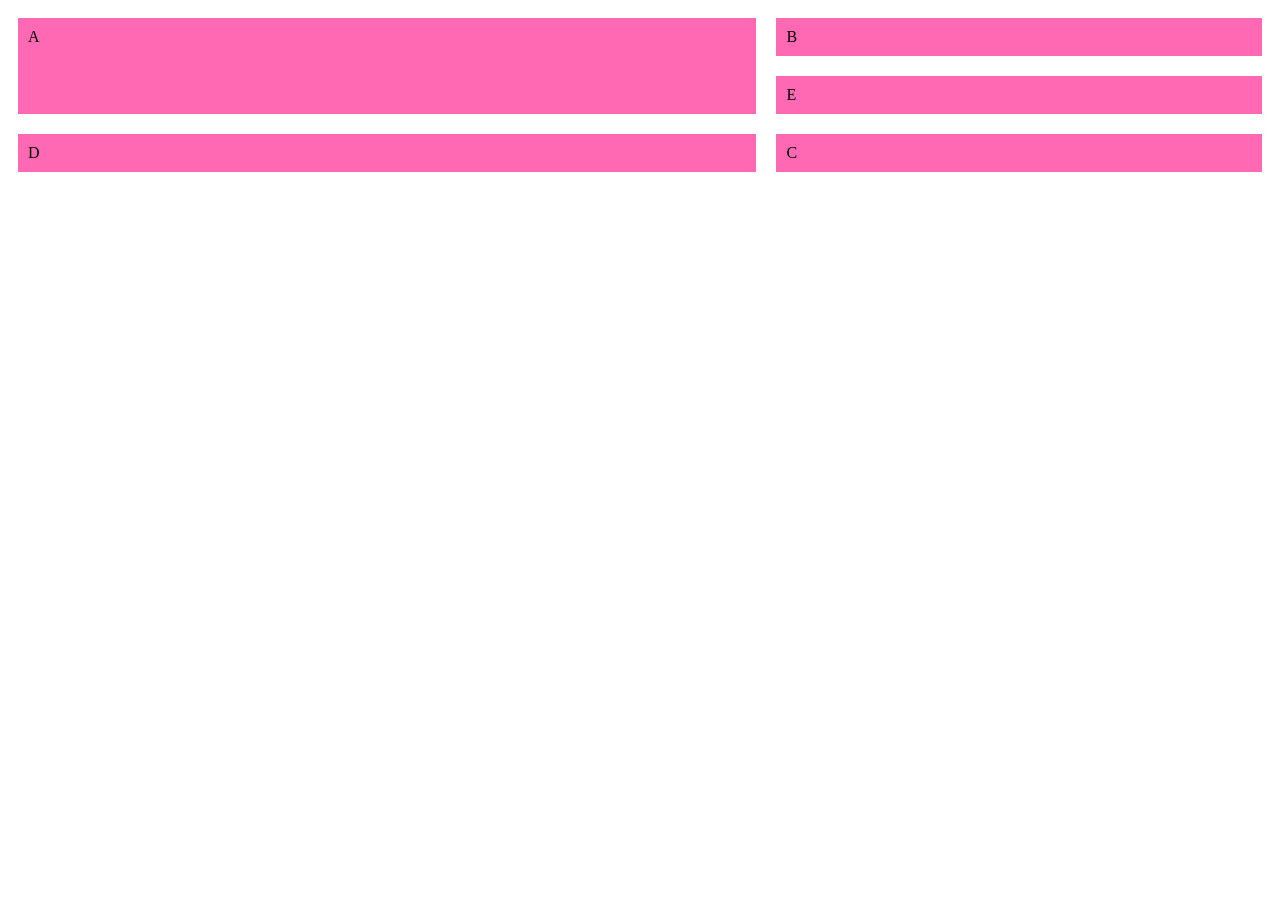
==== Grids_Rep/index.html @ 59b76b9c "Webbutveckling" ====
<!DOCTYPE html>
<html lang="en">
<head>
    <meta charset="UTF-8">
    <meta name="viewport" content="width=device-width, initial-scale=1.0">
    <title>Document</title>
    <link rel="stylesheet" href="Style.css">
</head>
<body>
    <section id="a">A</section>
    <section id="b">B</section>
    <section id="c">C</section>
    <section id="d">D</section>
    <section id="e">E</section>
    <!-- <section id="f">F</section> -->
</body>
</html>
---- Grids_Rep/Style.css ----
@charset "UTF-8";

section{
    background: hotpink;
    padding: 10px;
    margin: 10px;
}

body{
    display: grid;
    grid-template-columns: 3fr 2fr ;
    grid-template-areas: 
    
    "A B "
    "A E "
    "D C"
    ;
}



#a{
    grid-area: A;
}
#b{
    grid-area: B;
}
#c{
    grid-area: C;
}
#d{
    grid-area: D;
}
#e{
    grid-area: E;
}
/* #f{
    grid-area: F;
} */
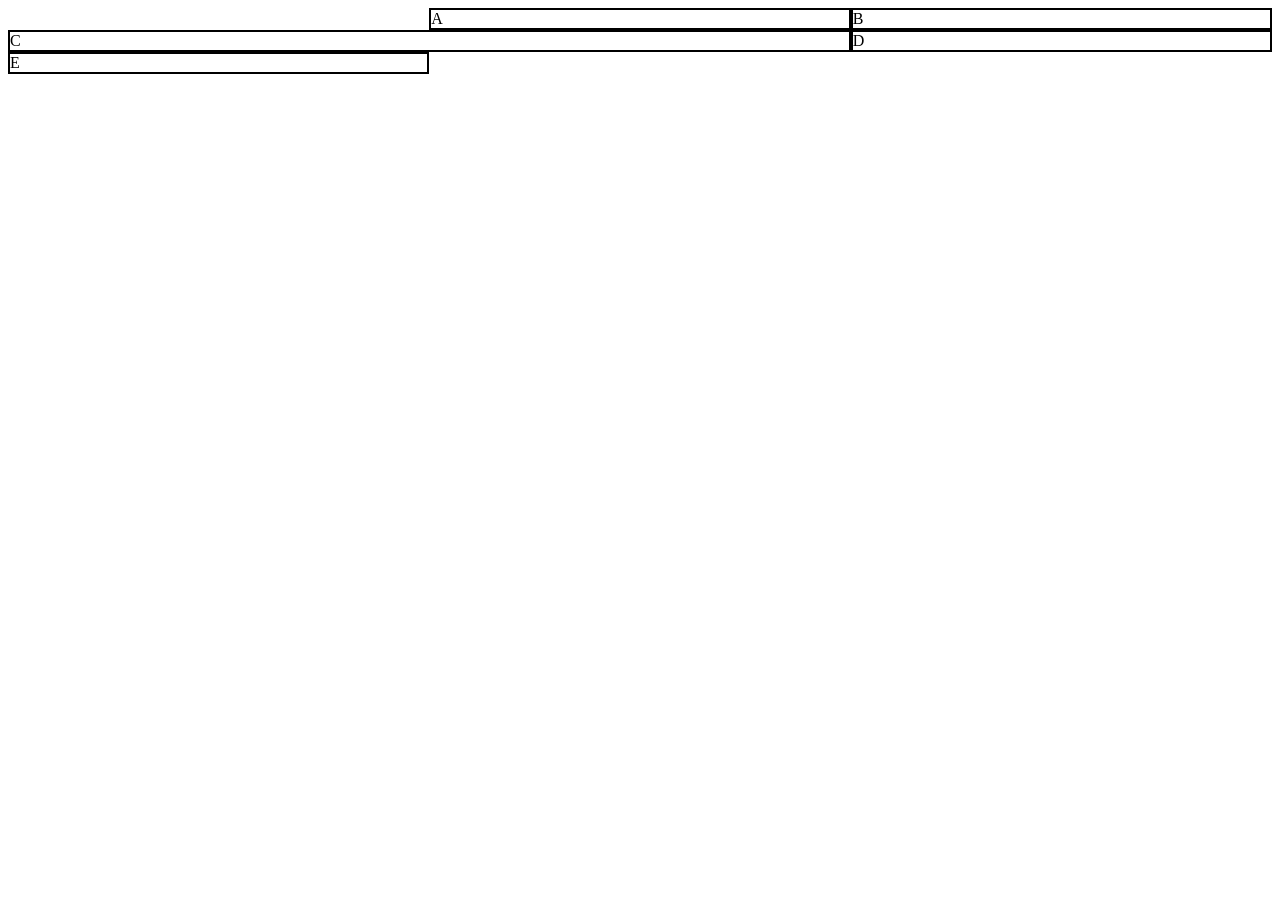
==== commit 3b87a75d: "lade till länk till slutprojekt" ====
--- a/Grids_Rep/index.html
+++ b/Grids_Rep/index.html
@@ -7,11 +7,12 @@
     <link rel="stylesheet" href="Style.css">
 </head>
 <body>
+    
     <section id="a">A</section>
     <section id="b">B</section>
     <section id="c">C</section>
     <section id="d">D</section>
     <section id="e">E</section>
-    <!-- <section id="f">F</section> -->
+
 </body>
 </html>
--- a/Grids_Rep/Style.css
+++ b/Grids_Rep/Style.css
@@ -1,40 +1,39 @@
 @charset "UTF-8";
-
-section{
-    background: hotpink;
-    padding: 10px;
-    margin: 10px;
-}
 
 body{
     display: grid;
-    grid-template-columns: 3fr 2fr ;
-    grid-template-areas: 
+    grid-template-columns: 1fr 1fr 1fr;
+    grid-template-areas:
     
-    "A B "
-    "A E "
-    "D C"
+    " . a b"
+    "c c d"
+    "e . ."
+    
     ;
 }
 
 
+#a{
+    grid-area: a;
+    border: black solid 2px;
+}
 
-#a{
-    grid-area: A;
+#b{
+    grid-area:b ;
+    border: black solid 2px;
 }
-#b{
-    grid-area: B;
+
+#c{
+    grid-area:c ;
+    border: black solid 2px;
 }
-#c{
-    grid-area: C;
+
+#d{
+    grid-area: d;
+    border: black solid 2px;
 }
-#d{
-    grid-area: D;
-}
+
 #e{
-    grid-area: E;
-}
-/* #f{
-    grid-area: F;
-} */
-
+    grid-area:e ;
+    border: black solid 2px;
+}
